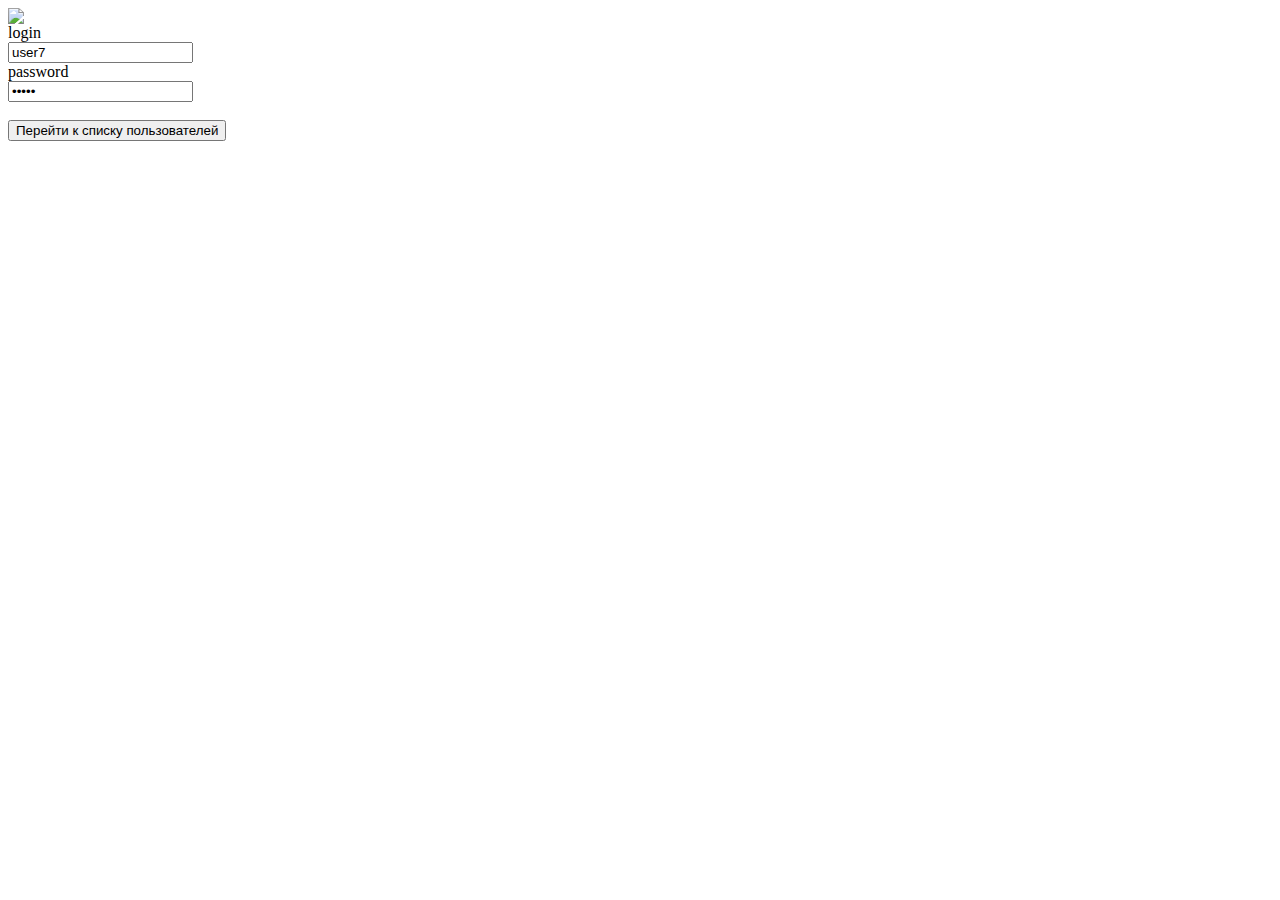
==== hw24-webServer/src/main/resources/templates/login.html @ b9f201c0 "added project web server" ====
﻿<html xmlns="http://www.w3.org/1999/xhtml" content="text/html;">
<head>
    <title>Login</title>
</head>
<body>
<div class="top">
    <img src="img/login.png">
    <br/>
    <form action="login" method="post">
        <label>
            login <br/>
            <input type="text" name="login" value="user7">
        </label>
        <br/>
        <label>
            password<br/>
            <input type="password" name="password" value="11111">
        </label>
        <br/><br/>
        <input type="submit" value="Перейти к списку пользователей">
    </form>
</div>
</body>
</html>
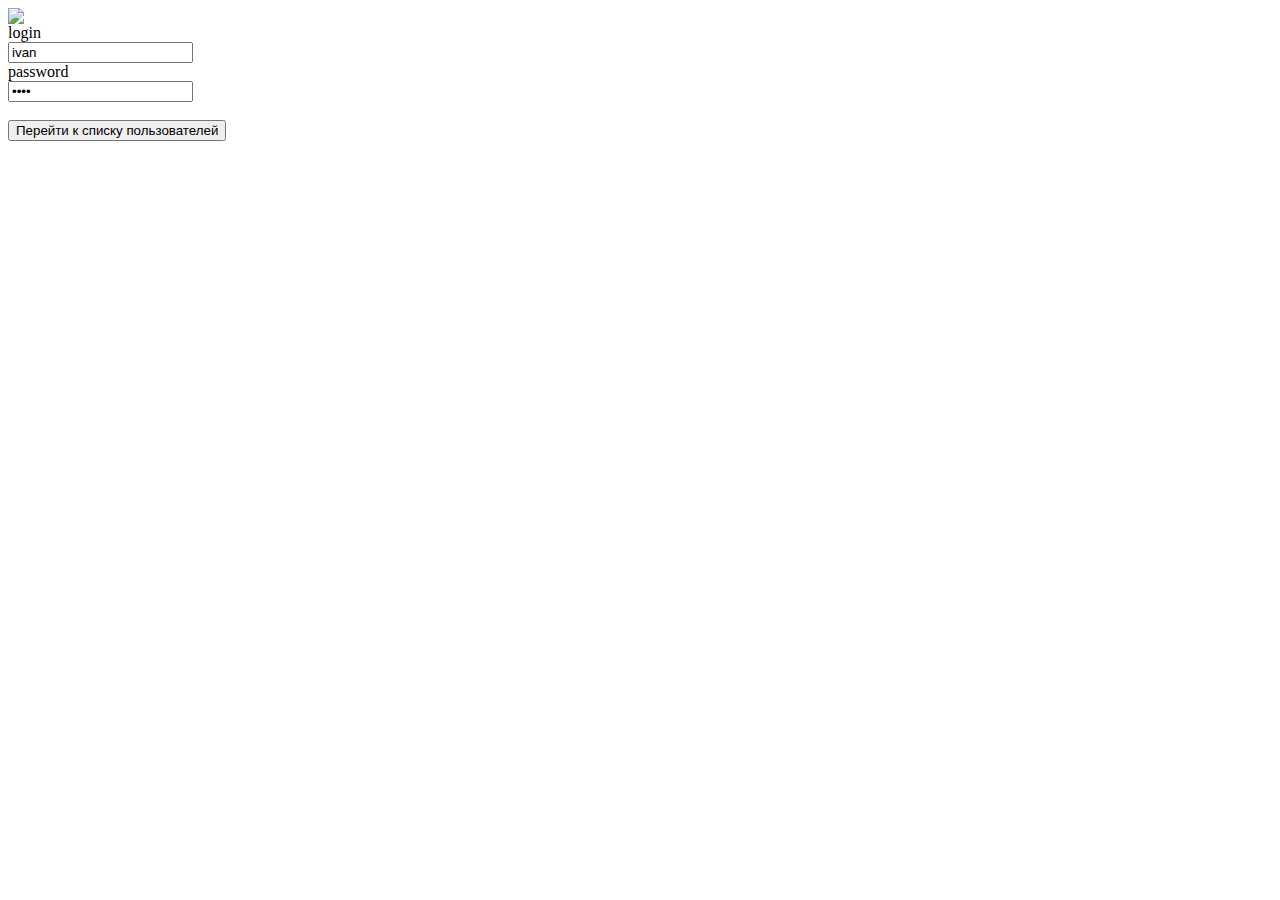
==== commit 61f49dc8: "HomeWork 24 is ready" ====
--- a/hw24-webServer/src/main/resources/templates/login.html
+++ b/hw24-webServer/src/main/resources/templates/login.html
@@ -1,6 +1,6 @@
 ﻿<html xmlns="http://www.w3.org/1999/xhtml" content="text/html;">
 <head>
-    <title>Login</title>
+    <title>Создать пользователя</title>
 </head>
 <body>
 <div class="top">
@@ -9,12 +9,12 @@
     <form action="login" method="post">
         <label>
             login <br/>
-            <input type="text" name="login" value="user7">
+            <input type="text" name="login" value="ivan">
         </label>
         <br/>
         <label>
             password<br/>
-            <input type="password" name="password" value="11111">
+            <input type="password" name="password" value="ivan">
         </label>
         <br/><br/>
         <input type="submit" value="Перейти к списку пользователей">
